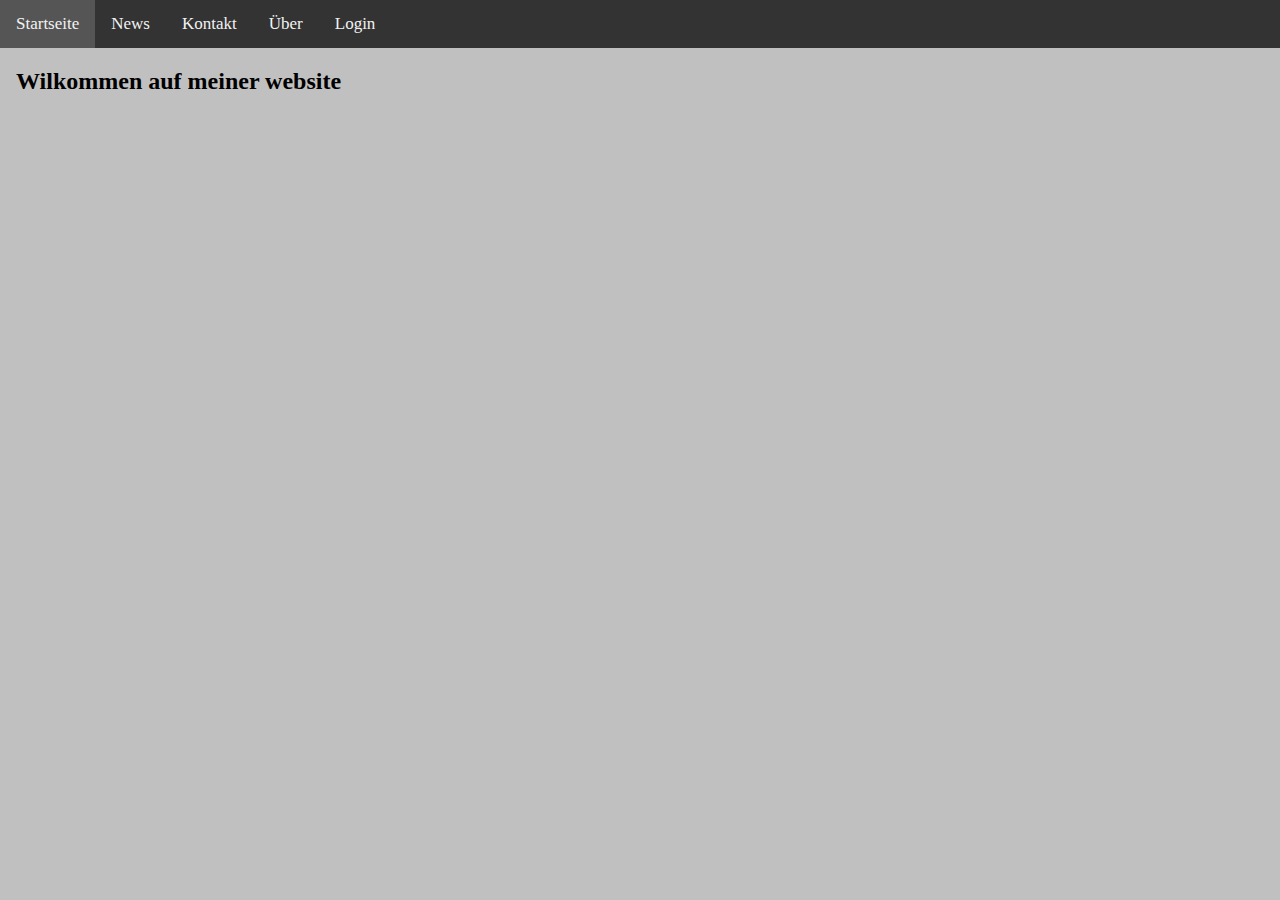
==== bel.bm-it.ch/index.html @ 228845ed "Add files via upload" ====
﻿<!DOCTYPE html>
<html>
<head>
<meta name="viewport" content="width=device-width, initial-scale=1">
<meta charset="UTF-8">
<title>Startseite</title>
<link href="website/css/design.css" rel="stylesheet">

</head>
<body>

<ul class="topnav" id="myTopnav">
  <li><a class="active" href="#home">Startseite</a></li>
  <li><a href="website/news.html">News</a></li>
  <li><a href="website/kontakt.php">Kontakt</a></li>
  <li><a href="website/about.html">Über</a></li>
  <li><a href="website/login.php">Login</a></li>
  <li class="icon">
    <a href="javascript:void(0);" style="font-size:15px;" onclick="myFunction()">☰</a>
  </li>
</ul>

<div style="padding-left:16px">
  <h2>Wilkommen auf meiner website</h2>
  <p></p>
</div>

<script>
function myFunction() {
    var x = document.getElementById("myTopnav");
    if (x.className === "topnav") {
        x.className += " responsive";
    } else {
        x.className = "topnav";
    }
}
</script>

</body>
</html>
---- bel.bm-it.ch/website/css/design.css ----
body {
  margin:0;
  background-color:Silver ;
}

ul.topnav {
  list-style-type: none;
  margin: 0;
  padding: 0;
  overflow: hidden;
  background-color: #333;
}

ul.topnav li {float: left;}

ul.topnav li a {
  display: inline-block;
  color: #f2f2f2;
  text-align: center;
  padding: 14px 16px;
  text-decoration: none;
  transition: 0.3s;
  font-size: 17px;
}

ul.topnav li a:hover {background-color: #555;}

ul.topnav li.icon {display: none;}

@media screen and (max-width:680px) {
  ul.topnav li:not(:first-child) {display: none;}
  ul.topnav li.icon {
    float: right;
    display: inline-block;
  }
}

@media screen and (max-width:680px) {
  ul.topnav.responsive {position: relative;}
  ul.topnav.responsive li.icon {
    position: absolute;
    right: 0;
    top: 0;
  }
  ul.topnav.responsive li { 
    float: none;
    display: inline;
  }
  ul.topnav.responsive li a {
    display: block;
    text-align: left;
  }
}

.active {
    background-color: #4CAF50;
}
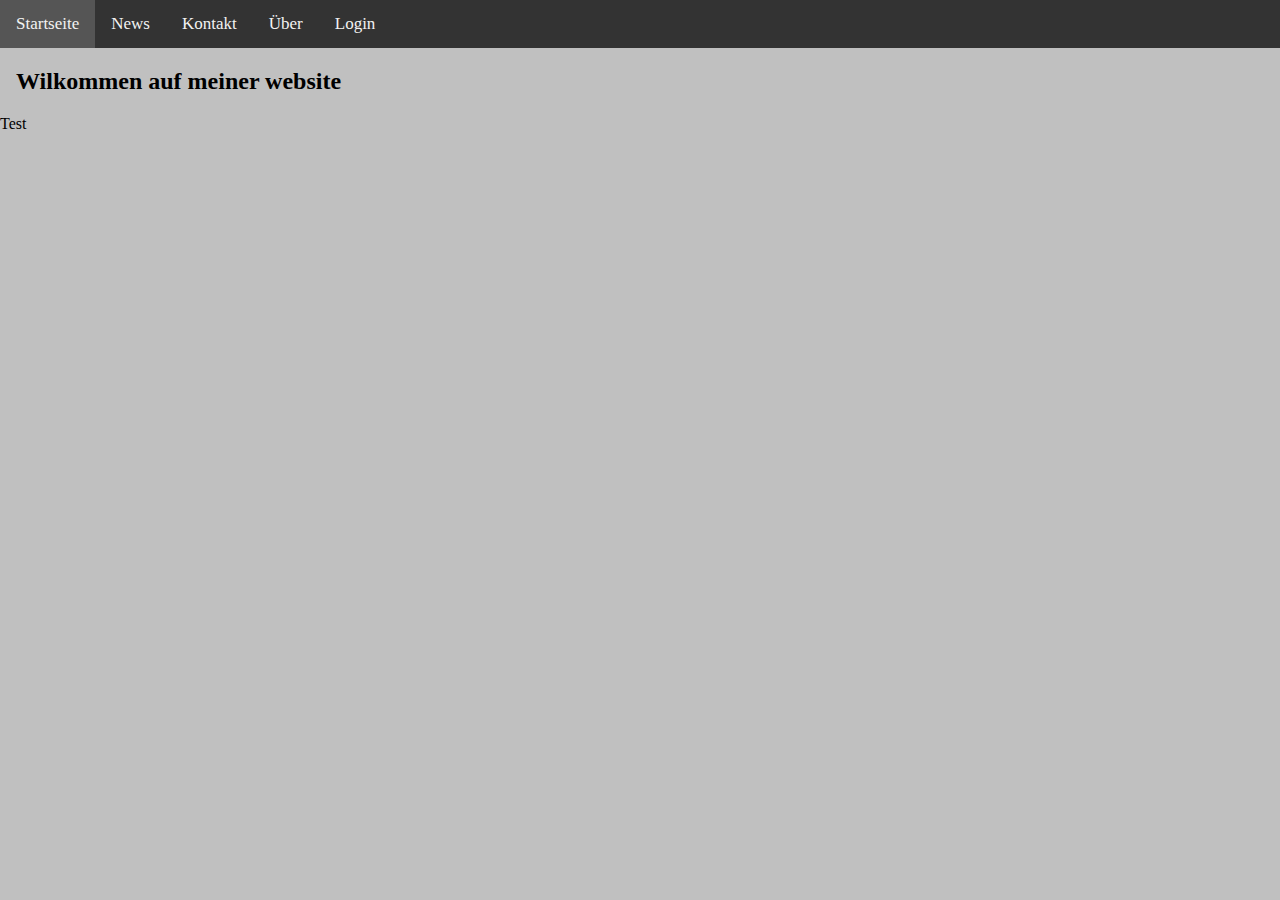
==== commit aaea7816: "Add files via upload" ====
--- a/bel.bm-it.ch/index.html
+++ b/bel.bm-it.ch/index.html
@@ -38,3 +38,5 @@
 
 </body>
 </html>
+
+Test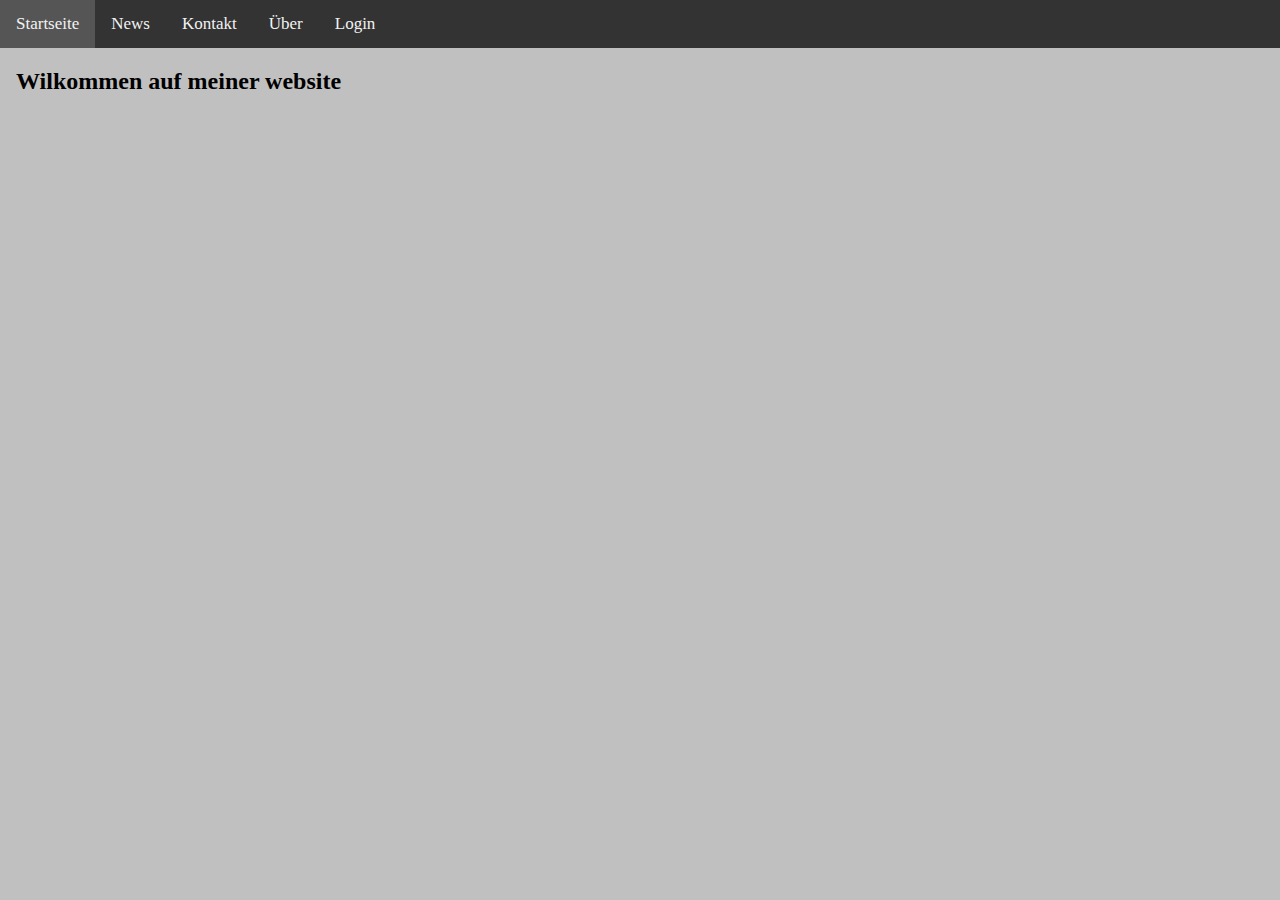
==== commit 1394be9a: "Update index.html" ====
--- a/bel.bm-it.ch/index.html
+++ b/bel.bm-it.ch/index.html
@@ -39,4 +39,3 @@
 </body>
 </html>
 
-Test